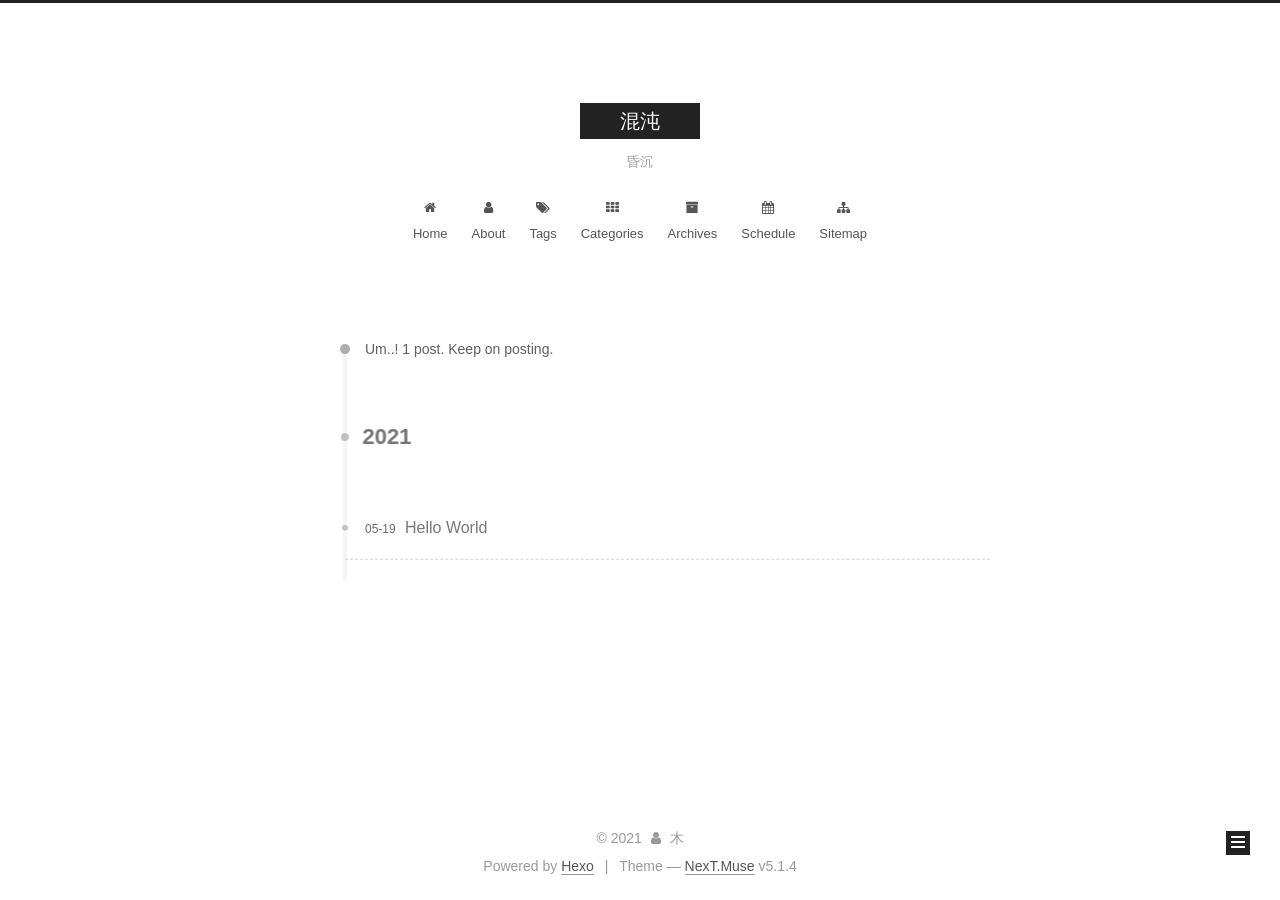
==== archives/index.html @ 1975954e "Site updated: 2021-05-19 16:29:37" ====
<!DOCTYPE html>



  


<html class="theme-next muse use-motion" lang="zh-CN">
<head>
  <meta charset="UTF-8"/>
<meta http-equiv="X-UA-Compatible" content="IE=edge" />
<meta name="viewport" content="width=device-width, initial-scale=1, maximum-scale=1"/>
<meta name="theme-color" content="#222">









<meta http-equiv="Cache-Control" content="no-transform" />
<meta http-equiv="Cache-Control" content="no-siteapp" />
















  
  
  <link href="/lib/fancybox/source/jquery.fancybox.css?v=2.1.5" rel="stylesheet" type="text/css" />







<link href="/lib/font-awesome/css/font-awesome.min.css?v=4.6.2" rel="stylesheet" type="text/css" />

<link href="/css/main.css?v=5.1.4" rel="stylesheet" type="text/css" />


  <link rel="apple-touch-icon" sizes="180x180" href="/images/apple-touch-icon-next.png?v=5.1.4">


  <link rel="icon" type="image/png" sizes="32x32" href="/images/favicon-32x32-next.png?v=5.1.4">


  <link rel="icon" type="image/png" sizes="16x16" href="/images/favicon-16x16-next.png?v=5.1.4">


  <link rel="mask-icon" href="/images/logo.svg?v=5.1.4" color="#222">





  <meta name="keywords" content="Hexo, NexT" />










<meta name="description" content="step">
<meta property="og:type" content="website">
<meta property="og:title" content="混沌">
<meta property="og:url" content="http://example.com/archives/index.html">
<meta property="og:site_name" content="混沌">
<meta property="og:description" content="step">
<meta property="og:locale" content="zh_CN">
<meta property="article:author" content="木">
<meta name="twitter:card" content="summary">



<script type="text/javascript" id="hexo.configurations">
  var NexT = window.NexT || {};
  var CONFIG = {
    root: '',
    scheme: 'Muse',
    version: '5.1.4',
    sidebar: {"position":"left","display":"post","offset":12,"b2t":false,"scrollpercent":false,"onmobile":false},
    fancybox: true,
    tabs: true,
    motion: {"enable":true,"async":false,"transition":{"post_block":"fadeIn","post_header":"slideDownIn","post_body":"slideDownIn","coll_header":"slideLeftIn","sidebar":"slideUpIn"}},
    duoshuo: {
      userId: '0',
      author: 'Author'
    },
    algolia: {
      applicationID: '',
      apiKey: '',
      indexName: '',
      hits: {"per_page":10},
      labels: {"input_placeholder":"Search for Posts","hits_empty":"We didn't find any results for the search: ${query}","hits_stats":"${hits} results found in ${time} ms"}
    }
  };
</script>



  <link rel="canonical" href="http://example.com/archives/"/>





  <title>Archive | 混沌</title>
  








<meta name="generator" content="Hexo 5.4.0"></head>

<body itemscope itemtype="http://schema.org/WebPage" lang="zh-CN">

  
  
    
  

  <div class="container sidebar-position-left page-archive">
    <div class="headband"></div>

    <header id="header" class="header" itemscope itemtype="http://schema.org/WPHeader">
      <div class="header-inner"><div class="site-brand-wrapper">
  <div class="site-meta ">
    

    <div class="custom-logo-site-title">
      <a href="/"  class="brand" rel="start">
        <span class="logo-line-before"><i></i></span>
        <span class="site-title">混沌</span>
        <span class="logo-line-after"><i></i></span>
      </a>
    </div>
      
        <p class="site-subtitle">昏沉</p>
      
  </div>

  <div class="site-nav-toggle">
    <button>
      <span class="btn-bar"></span>
      <span class="btn-bar"></span>
      <span class="btn-bar"></span>
    </button>
  </div>
</div>

<nav class="site-nav">
  

  
    <ul id="menu" class="menu">
      
        
        <li class="menu-item menu-item-home">
          <a href="/%20" rel="section">
            
              <i class="menu-item-icon fa fa-fw fa-home"></i> <br />
            
            Home
          </a>
        </li>
      
        
        <li class="menu-item menu-item-about">
          <a href="/about/%20" rel="section">
            
              <i class="menu-item-icon fa fa-fw fa-user"></i> <br />
            
            About
          </a>
        </li>
      
        
        <li class="menu-item menu-item-tags">
          <a href="/tags/%20" rel="section">
            
              <i class="menu-item-icon fa fa-fw fa-tags"></i> <br />
            
            Tags
          </a>
        </li>
      
        
        <li class="menu-item menu-item-categories">
          <a href="/categories/%20" rel="section">
            
              <i class="menu-item-icon fa fa-fw fa-th"></i> <br />
            
            Categories
          </a>
        </li>
      
        
        <li class="menu-item menu-item-archives">
          <a href="/archives/%20" rel="section">
            
              <i class="menu-item-icon fa fa-fw fa-archive"></i> <br />
            
            Archives
          </a>
        </li>
      
        
        <li class="menu-item menu-item-schedule">
          <a href="/schedule/%20" rel="section">
            
              <i class="menu-item-icon fa fa-fw fa-calendar"></i> <br />
            
            Schedule
          </a>
        </li>
      
        
        <li class="menu-item menu-item-sitemap">
          <a href="/sitemap.xml%20" rel="section">
            
              <i class="menu-item-icon fa fa-fw fa-sitemap"></i> <br />
            
            Sitemap
          </a>
        </li>
      

      
    </ul>
  

  
</nav>



 </div>
    </header>

    <main id="main" class="main">
      <div class="main-inner">
        <div class="content-wrap">
          <div id="content" class="content">
            

  
  
  
  <div class="post-block archive">
    <div id="posts" class="posts-collapse">
      <span class="archive-move-on"></span>

      <span class="archive-page-counter">
        
        
        
          
        
        Um..! 1 post. Keep on posting.
      </span>

      

        
        
        

        
          
          <div class="collection-title">
            <h1 class="archive-year" id="archive-year-2021">2021</h1>
          </div>
        
        

        

  <article class="post post-type-normal" itemscope itemtype="http://schema.org/Article">
    <header class="post-header">

      <h2 class="post-title">
        
            <a class="post-title-link" href="/2021/05/19/hello-world/" itemprop="url">
              
                <span itemprop="name">Hello World</span>
              
            </a>
        
      </h2>

      <div class="post-meta">
        <time class="post-time" itemprop="dateCreated"
              datetime="2021-05-19T15:41:50+08:00"
              content="2021-05-19" >
          05-19
        </time>
      </div>

    </header>
  </article>



      

    </div>
  </div>
  
  
  

  



          </div>
          


          

        </div>
        
          
  
  <div class="sidebar-toggle">
    <div class="sidebar-toggle-line-wrap">
      <span class="sidebar-toggle-line sidebar-toggle-line-first"></span>
      <span class="sidebar-toggle-line sidebar-toggle-line-middle"></span>
      <span class="sidebar-toggle-line sidebar-toggle-line-last"></span>
    </div>
  </div>

  <aside id="sidebar" class="sidebar">
    
    <div class="sidebar-inner">

      

      

      <section class="site-overview-wrap sidebar-panel sidebar-panel-active">
        <div class="site-overview">
          <div class="site-author motion-element" itemprop="author" itemscope itemtype="http://schema.org/Person">
            
              <p class="site-author-name" itemprop="name"></p>
              <p class="site-description motion-element" itemprop="description"></p>
          </div>

          <nav class="site-state motion-element">

            
              <div class="site-state-item site-state-posts">
              
                <a href="/archives/%20%7C%7C%20archive">
              
                  <span class="site-state-item-count">1</span>
                  <span class="site-state-item-name">posts</span>
                </a>
              </div>
            

            

            

          </nav>

          

          

          
          

          
          

          

        </div>
      </section>

      

      

    </div>
  </aside>


        
      </div>
    </main>

    <footer id="footer" class="footer">
      <div class="footer-inner">
        <div class="copyright">&copy; <span itemprop="copyrightYear">2021</span>
  <span class="with-love">
    <i class="fa fa-user"></i>
  </span>
  <span class="author" itemprop="copyrightHolder">木</span>

  
</div>


  <div class="powered-by">Powered by <a class="theme-link" target="_blank" href="https://hexo.io">Hexo</a></div>



  <span class="post-meta-divider">|</span>



  <div class="theme-info">Theme &mdash; <a class="theme-link" target="_blank" href="https://github.com/iissnan/hexo-theme-next">NexT.Muse</a> v5.1.4</div>




        







        
      </div>
    </footer>

    
      <div class="back-to-top">
        <i class="fa fa-arrow-up"></i>
        
      </div>
    

    

  </div>

  

<script type="text/javascript">
  if (Object.prototype.toString.call(window.Promise) !== '[object Function]') {
    window.Promise = null;
  }
</script>









  












  
  
    <script type="text/javascript" src="/lib/jquery/index.js?v=2.1.3"></script>
  

  
  
    <script type="text/javascript" src="/lib/fastclick/lib/fastclick.min.js?v=1.0.6"></script>
  

  
  
    <script type="text/javascript" src="/lib/jquery_lazyload/jquery.lazyload.js?v=1.9.7"></script>
  

  
  
    <script type="text/javascript" src="/lib/velocity/velocity.min.js?v=1.2.1"></script>
  

  
  
    <script type="text/javascript" src="/lib/velocity/velocity.ui.min.js?v=1.2.1"></script>
  

  
  
    <script type="text/javascript" src="/lib/fancybox/source/jquery.fancybox.pack.js?v=2.1.5"></script>
  


  


  <script type="text/javascript" src="/js/src/utils.js?v=5.1.4"></script>

  <script type="text/javascript" src="/js/src/motion.js?v=5.1.4"></script>



  
  

  

  


  <script type="text/javascript" src="/js/src/bootstrap.js?v=5.1.4"></script>



  


  




	





  





  












  





  

  

  

  
  

  

  

  

</body>
</html>
---- css/main.css ----
/* normalize.css v3.0.2 | MIT License | git.io/normalize */
html {
  font-family: sans-serif; /* 1 */
  -ms-text-size-adjust: 100%; /* 2 */
  -webkit-text-size-adjust: 100%; /* 2 */
}
body {
  margin: 0;
}
article,
aside,
details,
figcaption,
figure,
footer,
header,
hgroup,
main,
menu,
nav,
section,
summary {
  display: block;
}
audio,
canvas,
progress,
video {
  display: inline-block; /* 1 */
  vertical-align: baseline; /* 2 */
}
audio:not([controls]) {
  display: none;
  height: 0;
}
[hidden],
template {
  display: none;
}
a {
  background-color: transparent;
}
a:active,
a:hover {
  outline: 0;
}
abbr[title] {
  border-bottom: 1px dotted;
}
b,
strong {
  font-weight: bold;
}
dfn {
  font-style: italic;
}
h1 {
  font-size: 2em;
  margin: 0.67em 0;
}
mark {
  background: #ff0;
  color: #000;
}
small {
  font-size: 80%;
}
sub,
sup {
  font-size: 75%;
  line-height: 0;
  position: relative;
  vertical-align: baseline;
}
sup {
  top: -0.5em;
}
sub {
  bottom: -0.25em;
}
img {
  border: 0;
}
svg:not(:root) {
  overflow: hidden;
}
figure {
  margin: 1em 40px;
}
hr {
  -moz-box-sizing: content-box;
  box-sizing: content-box;
  height: 0;
}
pre {
  overflow: auto;
}
code,
kbd,
pre,
samp {
  font-family: monospace, monospace;
  font-size: 1em;
}
button,
input,
optgroup,
select,
textarea {
  color: inherit; /* 1 */
  font: inherit; /* 2 */
  margin: 0; /* 3 */
}
button {
  overflow: visible;
}
button,
select {
  text-transform: none;
}
button,
html input[type="button"],
input[type="reset"],
input[type="submit"] {
  -webkit-appearance: button; /* 2 */
  cursor: pointer; /* 3 */
}
button[disabled],
html input[disabled] {
  cursor: default;
}
button::-moz-focus-inner,
input::-moz-focus-inner {
  border: 0;
  padding: 0;
}
input {
  line-height: normal;
}
input[type="checkbox"],
input[type="radio"] {
  box-sizing: border-box; /* 1 */
  padding: 0; /* 2 */
}
input[type="number"]::-webkit-inner-spin-button,
input[type="number"]::-webkit-outer-spin-button {
  height: auto;
}
input[type="search"] {
  -webkit-appearance: textfield; /* 1 */
  -moz-box-sizing: content-box;
  -webkit-box-sizing: content-box; /* 2 */
  box-sizing: content-box;
}
input[type="search"]::-webkit-search-cancel-button,
input[type="search"]::-webkit-search-decoration {
  -webkit-appearance: none;
}
fieldset {
  border: 1px solid #c0c0c0;
  margin: 0 2px;
  padding: 0.35em 0.625em 0.75em;
}
legend {
  border: 0; /* 1 */
  padding: 0; /* 2 */
}
textarea {
  overflow: auto;
}
optgroup {
  font-weight: bold;
}
table {
  border-collapse: collapse;
  border-spacing: 0;
}
td,
th {
  padding: 0;
}
::selection {
  background: #262a30;
  color: #fff;
}
body {
  position: relative;
  font-family: 'Lato', "PingFang SC", "Microsoft YaHei", sans-serif;
  font-size: 14px;
  line-height: 2;
  color: #555;
  background: #fff;
}
@media (max-width: 767px) {
  body {
    padding-right: 0 !important;
  }
}
@media (min-width: 768px) and (max-width: 991px) {
  body {
    padding-right: 0 !important;
  }
}
@media (min-width: 1600px) {
  body {
    font-size: 16px;
  }
}
h1,
h2,
h3,
h4,
h5,
h6 {
  margin: 0;
  padding: 0;
  font-weight: bold;
  line-height: 1.5;
  font-family: 'Lato', "PingFang SC", "Microsoft YaHei", sans-serif;
}
h2,
h3,
h4,
h5,
h6 {
  margin: 20px 0 15px;
}
h1 {
  font-size: 22px;
}
@media (max-width: 767px) {
  h1 {
    font-size: 18px;
  }
}
h2 {
  font-size: 20px;
}
@media (max-width: 767px) {
  h2 {
    font-size: 16px;
  }
}
h3 {
  font-size: 18px;
}
@media (max-width: 767px) {
  h3 {
    font-size: 14px;
  }
}
h4 {
  font-size: 16px;
}
@media (max-width: 767px) {
  h4 {
    font-size: 12px;
  }
}
h5 {
  font-size: 14px;
}
@media (max-width: 767px) {
  h5 {
    font-size: 10px;
  }
}
h6 {
  font-size: 12px;
}
@media (max-width: 767px) {
  h6 {
    font-size: 8px;
  }
}
p {
  margin: 0 0 20px 0;
}
a {
  color: #555;
  text-decoration: none;
  outline: none;
  border-bottom: 1px solid #999;
  word-wrap: break-word;
}
a:hover {
  color: #222;
  border-bottom-color: #222;
}
blockquote {
  margin: 0;
  padding: 0;
}
img {
  display: block;
  margin: auto;
  max-width: 100%;
  height: auto;
}
hr {
  margin: 40px 0;
  height: 3px;
  border: none;
  background-color: #ddd;
  background-image: repeating-linear-gradient(-45deg, #fff, #fff 4px, transparent 4px, transparent 8px);
}
blockquote {
  padding: 0 15px;
  color: #666;
  border-left: 4px solid #ddd;
}
blockquote cite::before {
  content: "-";
  padding: 0 5px;
}
dt {
  font-weight: 700;
}
dd {
  margin: 0;
  padding: 0;
}
kbd {
  border: 1px solid #ccc;
  border-radius: 0.2em;
  box-shadow: 0.1em 0.1em 0.2em rgba(0,0,0,0.1);
  background-color: #f9f9f9;
  font-family: inherit;
  background-image: -webkit-linear-gradient(top, #eee, #fff, #eee);
  padding: 0.1em 0.3em;
  white-space: nowrap;
}
.text-left {
  text-align: left;
}
.text-center {
  text-align: center;
}
.text-right {
  text-align: right;
}
.text-justify {
  text-align: justify;
}
.text-nowrap {
  white-space: nowrap;
}
.text-lowercase {
  text-transform: lowercase;
}
.text-uppercase {
  text-transform: uppercase;
}
.text-capitalize {
  text-transform: capitalize;
}
.center-block {
  display: block;
  margin-left: auto;
  margin-right: auto;
}
.clearfix:before,
.clearfix:after {
  content: " ";
  display: table;
}
.clearfix:after {
  clear: both;
}
.pullquote {
  width: 45%;
}
.pullquote.left {
  float: left;
  margin-left: 5px;
  margin-right: 10px;
}
.pullquote.right {
  float: right;
  margin-left: 10px;
  margin-right: 5px;
}
.affix.affix.affix {
  position: fixed;
}
.translation {
  margin-top: -20px;
  font-size: 14px;
  color: #999;
}
.scrollbar-measure {
  width: 100px;
  height: 100px;
  overflow: scroll;
  position: absolute;
  top: -9999px;
}
.use-motion .motion-element {
  opacity: 0;
}
table {
  margin: 20px 0;
  width: 100%;
  border-collapse: collapse;
  border-spacing: 0;
  border: 1px solid #ddd;
  font-size: 14px;
  table-layout: fixed;
  word-wrap: break-all;
}
table>tbody>tr:nth-of-type(odd) {
  background-color: #f9f9f9;
}
table>tbody>tr:hover {
  background-color: #f5f5f5;
}
caption,
th,
td {
  padding: 8px;
  text-align: left;
  vertical-align: middle;
  font-weight: normal;
}
th,
td {
  border-bottom: 3px solid #ddd;
  border-right: 1px solid #eee;
}
th {
  padding-bottom: 10px;
  font-weight: 700;
}
td {
  border-bottom-width: 1px;
}
html,
body {
  height: 100%;
}
.container {
  position: relative;
  min-height: 100%;
}
.header-inner {
  margin: 0 auto;
  padding: 100px 0 70px;
  width: 700px;
}
@media (min-width: 1600px) {
  .container .header-inner {
    width: 900px;
  }
}
.main {
  padding-bottom: 150px;
}
.main-inner {
  margin: 0 auto;
  width: 700px;
}
@media (min-width: 1600px) {
  .container .main-inner {
    width: 900px;
  }
}
.footer {
  position: absolute;
  left: 0;
  bottom: 0;
  width: 100%;
  min-height: 50px;
}
.footer-inner {
  box-sizing: border-box;
  margin: 20px auto;
  width: 700px;
}
@media (min-width: 1600px) {
  .container .footer-inner {
    width: 900px;
  }
}
pre,
.highlight {
  overflow: auto;
  margin: 20px 0;
  padding: 0;
  font-size: 13px;
  color: #4d4d4c;
  background: #f7f7f7;
  line-height: 1.6;
}
pre,
code {
  font-family: consolas, Menlo, "PingFang SC", "Microsoft YaHei", monospace;
}
code {
  padding: 2px 4px;
  word-wrap: break-word;
  color: #555;
  background: #eee;
  border-radius: 3px;
  font-size: 13px;
}
pre {
  padding: 10px;
}
pre code {
  padding: 0;
  color: #4d4d4c;
  background: none;
  text-shadow: none;
}
.highlight {
  border-radius: 1px;
}
.highlight pre {
  border: none;
  margin: 0;
  padding: 10px 0;
}
.highlight table {
  margin: 0;
  width: auto;
  border: none;
}
.highlight td {
  border: none;
  padding: 0;
}
.highlight figcaption {
  font-size: 1em;
  color: #4d4d4c;
  line-height: 1em;
  margin-bottom: 1em;
}
.highlight figcaption:before,
.highlight figcaption:after {
  content: " ";
  display: table;
}
.highlight figcaption:after {
  clear: both;
}
.highlight figcaption a {
  float: right;
  color: #4d4d4c;
}
.highlight figcaption a:hover {
  border-bottom-color: #4d4d4c;
}
.highlight .gutter pre {
  padding-left: 10px;
  padding-right: 10px;
  color: #869194;
  text-align: right;
  background-color: #eff2f3;
}
.highlight .code pre {
  width: 100%;
  padding-left: 10px;
  padding-right: 10px;
  background-color: #f7f7f7;
}
.highlight .line {
  height: 20px;
}
.gutter {
  -webkit-user-select: none;
  -moz-user-select: none;
  -ms-user-select: none;
  user-select: none;
}
.gist table {
  width: auto;
}
.gist table td {
  border: none;
}
pre .deletion {
  background: #fdd;
}
pre .addition {
  background: #dfd;
}
pre .meta {
  color: #8959a8;
}
pre .comment {
  color: #8e908c;
}
pre .variable,
pre .attribute,
pre .tag,
pre .regexp,
pre .ruby .constant,
pre .xml .tag .title,
pre .xml .pi,
pre .xml .doctype,
pre .html .doctype,
pre .css .id,
pre .css .class,
pre .css .pseudo {
  color: #c82829;
}
pre .number,
pre .preprocessor,
pre .built_in,
pre .literal,
pre .params,
pre .constant,
pre .command {
  color: #f5871f;
}
pre .ruby .class .title,
pre .css .rules .attribute,
pre .string,
pre .value,
pre .inheritance,
pre .header,
pre .ruby .symbol,
pre .xml .cdata,
pre .special,
pre .number,
pre .formula {
  color: #718c00;
}
pre .title,
pre .css .hexcolor {
  color: #3e999f;
}
pre .function,
pre .python .decorator,
pre .python .title,
pre .ruby .function .title,
pre .ruby .title .keyword,
pre .perl .sub,
pre .javascript .title,
pre .coffeescript .title {
  color: #4271ae;
}
pre .keyword,
pre .javascript .function {
  color: #8959a8;
}
.full-image.full-image.full-image.full-image {
  border: none;
  max-width: 100%;
  width: auto;
  margin: 20px auto 25px;
}
@media (min-width: 992px) {
  .full-image.full-image.full-image.full-image {
    max-width: none;
    width: 110%;
    margin: 25px -5%;
  }
}
.blockquote-center,
.page-home .post-type-quote blockquote,
.page-post-detail .post-type-quote blockquote {
  position: relative;
  margin: 40px 0;
  padding: 0;
  border-left: none;
  text-align: center;
}
.blockquote-center::before,
.page-home .post-type-quote blockquote::before,
.page-post-detail .post-type-quote blockquote::before,
.blockquote-center::after,
.page-home .post-type-quote blockquote::after,
.page-post-detail .post-type-quote blockquote::after {
  position: absolute;
  content: ' ';
  display: block;
  width: 100%;
  height: 24px;
  opacity: 0.2;
  background-repeat: no-repeat;
  background-position: 0 -6px;
  background-size: 22px 22px;
}
.blockquote-center::before,
.page-home .post-type-quote blockquote::before,
.page-post-detail .post-type-quote blockquote::before {
  top: -20px;
  background-image: url("../images/quote-l.svg");
  border-top: 1px solid #ccc;
}
.blockquote-center::after,
.page-home .post-type-quote blockquote::after,
.page-post-detail .post-type-quote blockquote::after {
  bottom: -20px;
  background-image: url("../images/quote-r.svg");
  border-bottom: 1px solid #ccc;
  background-position: 100% 8px;
}
.blockquote-center p,
.page-home .post-type-quote blockquote p,
.page-post-detail .post-type-quote blockquote p,
.blockquote-center div,
.page-home .post-type-quote blockquote div,
.page-post-detail .post-type-quote blockquote div {
  text-align: center;
}
.post .post-body .group-picture img {
  box-sizing: border-box;
  padding: 0 3px;
  border: none;
}
.post .group-picture-row {
  overflow: hidden;
  margin-top: 6px;
}
.post .group-picture-row:first-child {
  margin-top: 0;
}
.post .group-picture-column {
  float: left;
}
.page-post-detail .post-body .group-picture-column {
  float: none;
  margin-top: 10px;
  width: auto !important;
}
.page-post-detail .post-body .group-picture-column img {
  margin: 0 auto;
}
.page-archive .group-picture-container {
  overflow: hidden;
}
.page-archive .group-picture-row {
  float: left;
}
.page-archive .group-picture-row:first-child {
  margin-top: 6px;
}
.page-archive .group-picture-column {
  max-width: 150px;
  max-height: 150px;
}
.post-body .note {
  position: relative;
  padding: 15px;
  margin-bottom: 20px;
  border: 1px solid #eee;
  border-left-width: 5px;
  border-radius: 3px;
}
.post-body .note h2,
.post-body .note h3,
.post-body .note h4,
.post-body .note h5,
.post-body .note h6 {
  margin-top: 0;
  margin-bottom: 0;
  border-bottom: initial;
  padding-top: 0 !important;
}
.post-body .note p:first-child,
.post-body .note ul:first-child,
.post-body .note ol:first-child,
.post-body .note table:first-child,
.post-body .note pre:first-child,
.post-body .note blockquote:first-child {
  margin-top: 0;
}
.post-body .note p:last-child,
.post-body .note ul:last-child,
.post-body .note ol:last-child,
.post-body .note table:last-child,
.post-body .note pre:last-child,
.post-body .note blockquote:last-child {
  margin-bottom: 0;
}
.post-body .note.default {
  border-left-color: #777;
}
.post-body .note.default h2,
.post-body .note.default h3,
.post-body .note.default h4,
.post-body .note.default h5,
.post-body .note.default h6 {
  color: #777;
}
.post-body .note.primary {
  border-left-color: #6f42c1;
}
.post-body .note.primary h2,
.post-body .note.primary h3,
.post-body .note.primary h4,
.post-body .note.primary h5,
.post-body .note.primary h6 {
  color: #6f42c1;
}
.post-body .note.info {
  border-left-color: #428bca;
}
.post-body .note.info h2,
.post-body .note.info h3,
.post-body .note.info h4,
.post-body .note.info h5,
.post-body .note.info h6 {
  color: #428bca;
}
.post-body .note.success {
  border-left-color: #5cb85c;
}
.post-body .note.success h2,
.post-body .note.success h3,
.post-body .note.success h4,
.post-body .note.success h5,
.post-body .note.success h6 {
  color: #5cb85c;
}
.post-body .note.warning {
  border-left-color: #f0ad4e;
}
.post-body .note.warning h2,
.post-body .note.warning h3,
.post-body .note.warning h4,
.post-body .note.warning h5,
.post-body .note.warning h6 {
  color: #f0ad4e;
}
.post-body .note.danger {
  border-left-color: #d9534f;
}
.post-body .note.danger h2,
.post-body .note.danger h3,
.post-body .note.danger h4,
.post-body .note.danger h5,
.post-body .note.danger h6 {
  color: #d9534f;
}
.post-body .label {
  display: inline;
  padding: 0 2px;
  white-space: nowrap;
}
.post-body .label.default {
  background-color: #f0f0f0;
}
.post-body .label.primary {
  background-color: #efe6f7;
}
.post-body .label.info {
  background-color: #e5f2f8;
}
.post-body .label.success {
  background-color: #e7f4e9;
}
.post-body .label.warning {
  background-color: #fcf6e1;
}
.post-body .label.danger {
  background-color: #fae8eb;
}
.post-body .tabs {
  position: relative;
  display: block;
  margin-bottom: 20px;
  padding-top: 10px;
}
.post-body .tabs ul.nav-tabs {
  margin: 0;
  padding: 0;
  display: flex;
  margin-bottom: -1px;
}
@media (max-width: 413px) {
  .post-body .tabs ul.nav-tabs {
    display: block;
    margin-bottom: 5px;
  }
}
.post-body .tabs ul.nav-tabs li.tab {
  list-style-type: none !important;
  margin: 0 0.25em 0 0;
  border-top: 3px solid transparent;
  border-left: 1px solid transparent;
  border-right: 1px solid transparent;
}
@media (max-width: 413px) {
  .post-body .tabs ul.nav-tabs li.tab {
    margin: initial;
    border-top: 1px solid transparent;
    border-left: 3px solid transparent;
    border-right: 1px solid transparent;
    border-bottom: 1px solid transparent;
  }
}
.post-body .tabs ul.nav-tabs li.tab a {
  outline: 0;
  border-bottom: initial;
  display: block;
  line-height: 1.8em;
  padding: 0.25em 0.75em;
  transition-duration: 0.2s;
  transition-timing-function: ease-out;
  transition-delay: 0s;
}
.post-body .tabs ul.nav-tabs li.tab a i {
  width: 1.285714285714286em;
}
.post-body .tabs ul.nav-tabs li.tab.active {
  border-top: 3px solid #fc6423;
  border-left: 1px solid #ddd;
  border-right: 1px solid #ddd;
  background-color: #fff;
}
@media (max-width: 413px) {
  .post-body .tabs ul.nav-tabs li.tab.active {
    border-top: 1px solid #ddd;
    border-left: 3px solid #fc6423;
    border-right: 1px solid #ddd;
    border-bottom: 1px solid #ddd;
  }
}
.post-body .tabs ul.nav-tabs li.tab.active a {
  cursor: default;
  color: #555;
}
.post-body .tabs .tab-content {
  background-color: #fff;
}
.post-body .tabs .tab-content .tab-pane {
  border: 1px solid #ddd;
  padding: 20px 20px 0 20px;
}
.post-body .tabs .tab-content .tab-pane:not(.active) {
  display: none !important;
}
.post-body .tabs .tab-content .tab-pane.active {
  display: block !important;
}
.btn {
  display: inline-block;
  padding: 0 20px;
  font-size: 14px;
  color: #fff;
  background: #222;
  border: 2px solid #222;
  text-decoration: none;
  border-radius: 0;
  transition-property: background-color;
  transition-duration: 0.2s;
  transition-timing-function: ease-in-out;
  transition-delay: 0s;
  line-height: 2;
}
.btn:hover {
  border-color: #222;
  color: #222;
  background: #fff;
}
.btn +.btn {
  margin: 0 0 8px 8px;
}
.btn .fa-fw {
  width: 1.285714285714286em;
  text-align: left;
}
.btn-bar {
  display: block;
  width: 22px;
  height: 2px;
  background: #555;
  border-radius: 1px;
}
.btn-bar+.btn-bar {
  margin-top: 4px;
}
.pagination {
  margin: 120px 0 40px;
  text-align: center;
  border-top: 1px solid #eee;
}
.page-number-basic,
.pagination .prev,
.pagination .next,
.pagination .page-number,
.pagination .space {
  display: inline-block;
  position: relative;
  top: -1px;
  margin: 0 10px;
  padding: 0 11px;
}
@media (max-width: 767px) {
  .page-number-basic,
  .pagination .prev,
  .pagination .next,
  .pagination .page-number,
  .pagination .space {
    margin: 0 5px;
  }
}
.pagination .prev,
.pagination .next,
.pagination .page-number {
  border-bottom: 0;
  border-top: 1px solid #eee;
  transition-property: border-color;
  transition-duration: 0.2s;
  transition-timing-function: ease-in-out;
  transition-delay: 0s;
}
.pagination .prev:hover,
.pagination .next:hover,
.pagination .page-number:hover {
  border-top-color: #222;
}
.pagination .space {
  padding: 0;
  margin: 0;
}
.pagination .prev {
  margin-left: 0;
}
.pagination .next {
  margin-right: 0;
}
.pagination .page-number.current {
  color: #fff;
  background: #ccc;
  border-top-color: #ccc;
}
@media (max-width: 767px) {
  .pagination {
    border-top: none;
  }
  .pagination .prev,
  .pagination .next,
  .pagination .page-number {
    margin-bottom: 10px;
    border-top: 0;
    border-bottom: 1px solid #eee;
    padding: 0 10px;
  }
  .pagination .prev:hover,
  .pagination .next:hover,
  .pagination .page-number:hover {
    border-bottom-color: #222;
  }
}
.comments {
  margin: 60px 20px 0;
}
.tag-cloud {
  text-align: center;
}
.tag-cloud a {
  display: inline-block;
  margin: 10px;
}
.back-to-top {
  box-sizing: border-box;
  position: fixed;
  bottom: -100px;
  right: 30px;
  z-index: 1050;
  padding: 0 6px;
  width: 24px;
  background: #222;
  font-size: 12px;
  opacity: 1;
  color: #fff;
  cursor: pointer;
  text-align: center;
  -webkit-transform: translateZ(0);
  transition-property: bottom;
  transition-duration: 0.2s;
  transition-timing-function: ease-in-out;
  transition-delay: 0s;
}
@media (min-width: 768px) and (max-width: 991px) {
  .back-to-top {
    display: none !important;
  }
}
@media (max-width: 767px) {
  .back-to-top {
    display: none !important;
  }
}
.back-to-top.back-to-top-on {
  bottom: 19px;
}
.header {
  background: transparent;
}
.header-inner {
  position: relative;
}
.headband {
  height: 3px;
  background: #222;
}
.site-meta {
  margin: 0;
  text-align: center;
}
@media (max-width: 767px) {
  .site-meta {
    text-align: center;
  }
}
.brand {
  position: relative;
  display: inline-block;
  padding: 0 40px;
  color: #fff;
  background: #222;
  border-bottom: none;
}
.brand:hover {
  color: #fff;
}
.logo {
  display: inline-block;
  margin-right: 5px;
  line-height: 36px;
  vertical-align: top;
}
.site-title {
  display: inline-block;
  vertical-align: top;
  line-height: 36px;
  font-size: 20px;
  font-weight: normal;
  font-family: 'Lato', "PingFang SC", "Microsoft YaHei", sans-serif;
}
.site-subtitle {
  margin-top: 10px;
  font-size: 13px;
  color: #999;
}
.use-motion .brand {
  opacity: 0;
}
.use-motion .logo,
.use-motion .site-title,
.use-motion .site-subtitle {
  opacity: 0;
  position: relative;
  top: -10px;
}
.site-nav-toggle {
  display: none;
  position: absolute;
  top: 10px;
  left: 10px;
}
@media (max-width: 767px) {
  .site-nav-toggle {
    display: block;
  }
}
.site-nav-toggle button {
  margin-top: 2px;
  padding: 9px 10px;
  background: transparent;
  border: none;
}
@media (max-width: 767px) {
  .site-nav {
    display: none;
    margin: 0 -10px;
    padding: 0 10px;
    clear: both;
    border-top: 1px solid #ddd;
  }
}
@media (min-width: 768px) and (max-width: 991px) {
  .site-nav {
    display: block !important;
  }
}
@media (min-width: 992px) {
  .site-nav {
    display: block !important;
  }
}
.menu {
  margin-top: 20px;
  padding-left: 0;
  text-align: center;
}
.menu .menu-item {
  display: inline-block;
  margin: 0 10px;
  list-style: none;
}
@media screen and (max-width: 767px) {
  .menu .menu-item {
    margin-top: 10px;
  }
}
.menu .menu-item a {
  display: block;
  font-size: 13px;
  line-height: inherit;
  border-bottom: 1px solid transparent;
  transition-property: border-color;
  transition-duration: 0.2s;
  transition-timing-function: ease-in-out;
  transition-delay: 0s;
}
.menu .menu-item a:hover {
  border-bottom-color: #222;
}
.menu .menu-item .fa {
  margin-right: 5px;
}
.use-motion .menu-item {
  opacity: 0;
}
.post-body {
  font-family: 'Lato', "PingFang SC", "Microsoft YaHei", sans-serif;
}
@media (max-width: 767px) {
  .post-body {
    word-break: break-word;
  }
}
.post-body .fancybox img {
  display: block !important;
  margin: 0 auto;
  cursor: pointer;
  cursor: zoom-in;
  cursor: -webkit-zoom-in;
}
.post-body .image-caption,
.post-body .figure .caption {
  margin: -20px auto 15px;
  text-align: center;
  font-size: 14px;
  color: #999;
  font-weight: bold;
  line-height: 1;
}
.post-sticky-flag {
  display: inline-block;
  font-size: 16px;
  -ms-transform: rotate(30deg);
  -webkit-transform: rotate(30deg);
  -moz-transform: rotate(30deg);
  -ms-transform: rotate(30deg);
  -o-transform: rotate(30deg);
  transform: rotate(30deg);
}
.use-motion .post-block,
.use-motion .pagination,
.use-motion .comments {
  opacity: 0;
}
.use-motion .post-header {
  opacity: 0;
}
.use-motion .post-body {
  opacity: 0;
}
.use-motion .collection-title {
  opacity: 0;
}
.posts-expand {
  padding-top: 40px;
}
@media (max-width: 767px) {
  .posts-expand {
    margin: 0 20px;
  }
  .post-body pre .gutter pre {
    padding-right: 10px;
  }
  .post-body .highlight {
    margin-left: 0px;
    margin-right: 0px;
    padding: 0;
  }
  .post-body .highlight .gutter pre {
    padding-right: 10px;
  }
}
@media (min-width: 992px) {
  .posts-expand .post-body {
    text-align: justify;
  }
}
.posts-expand .post-body h2,
.posts-expand .post-body h3,
.posts-expand .post-body h4,
.posts-expand .post-body h5,
.posts-expand .post-body h6 {
  padding-top: 10px;
}
.posts-expand .post-body h2 .header-anchor,
.posts-expand .post-body h3 .header-anchor,
.posts-expand .post-body h4 .header-anchor,
.posts-expand .post-body h5 .header-anchor,
.posts-expand .post-body h6 .header-anchor {
  float: right;
  margin-left: 10px;
  color: #ccc;
  border-bottom-style: none;
  visibility: hidden;
}
.posts-expand .post-body h2 .header-anchor:hover,
.posts-expand .post-body h3 .header-anchor:hover,
.posts-expand .post-body h4 .header-anchor:hover,
.posts-expand .post-body h5 .header-anchor:hover,
.posts-expand .post-body h6 .header-anchor:hover {
  color: inherit;
}
.posts-expand .post-body h2:hover .header-anchor,
.posts-expand .post-body h3:hover .header-anchor,
.posts-expand .post-body h4:hover .header-anchor,
.posts-expand .post-body h5:hover .header-anchor,
.posts-expand .post-body h6:hover .header-anchor {
  visibility: visible;
}
.posts-expand .post-body ul li {
  list-style: circle;
}
.posts-expand .post-body img {
  box-sizing: border-box;
  margin: auto;
  padding: 3px;
  border: 1px solid #ddd;
}
.posts-expand .post-body .fancybox img {
  margin: 0 auto 25px;
}
@media (max-width: 767px) {
  .posts-collapse {
    margin: 0 20px;
  }
  .posts-collapse .post-title,
  .posts-collapse .post-meta {
    display: block;
    width: auto;
    text-align: left;
  }
}
.posts-collapse {
  position: relative;
  z-index: 1010;
  margin-left: 55px;
}
.posts-collapse::after {
  content: " ";
  position: absolute;
  top: 20px;
  left: 0;
  margin-left: -2px;
  width: 4px;
  height: 100%;
  background: #f5f5f5;
  z-index: -1;
}
@media (max-width: 767px) {
  .posts-collapse {
    margin: 0 20px;
  }
}
.posts-collapse .collection-title {
  position: relative;
  margin: 60px 0;
}
.posts-collapse .collection-title h1,
.posts-collapse .collection-title h2 {
  margin-left: 20px;
}
.posts-collapse .collection-title small {
  color: #bbb;
  margin-left: 5px;
}
.posts-collapse .collection-title::before {
  content: " ";
  position: absolute;
  left: 0;
  top: 50%;
  margin-left: -4px;
  margin-top: -4px;
  width: 8px;
  height: 8px;
  background: #bbb;
  border-radius: 50%;
}
.posts-collapse .post {
  margin: 30px 0;
}
.posts-collapse .post-header {
  position: relative;
  transition-duration: 0.2s;
  transition-timing-function: ease-in-out;
  transition-delay: 0s;
  transition-property: border;
  border-bottom: 1px dashed #ccc;
}
.posts-collapse .post-header::before {
  content: " ";
  position: absolute;
  left: 0;
  top: 12px;
  width: 6px;
  height: 6px;
  margin-left: -4px;
  background: #bbb;
  border-radius: 50%;
  border: 1px solid #fff;
  transition-duration: 0.2s;
  transition-timing-function: ease-in-out;
  transition-delay: 0s;
  transition-property: background;
}
.posts-collapse .post-header:hover {
  border-bottom-color: #666;
}
.posts-collapse .post-header:hover::before {
  background: #222;
}
.posts-collapse .post-meta {
  position: absolute;
  font-size: 12px;
  left: 20px;
  top: 5px;
}
.posts-collapse .post-comments-count {
  display: none;
}
.posts-collapse .post-title {
  margin-left: 60px;
  font-size: 16px;
  font-weight: normal;
  line-height: inherit;
}
.posts-collapse .post-title::after {
  margin-left: 3px;
  opacity: 0.6;
}
.posts-collapse .post-title a {
  color: #666;
  border-bottom: none;
}
.page-home .post-type-quote .post-header,
.page-post-detail .post-type-quote .post-header,
.page-home .post-type-quote .post-tags,
.page-post-detail .post-type-quote .post-tags {
  display: none;
}
.posts-expand .post-title {
  text-align: center;
  word-break: break-word;
  font-weight: 400;
}
.posts-expand .post-title-link {
  display: inline-block;
  position: relative;
  color: #555;
  border-bottom: none;
  line-height: 1.2;
  vertical-align: top;
}
.posts-expand .post-title-link::before {
  content: "";
  position: absolute;
  width: 100%;
  height: 2px;
  bottom: 0;
  left: 0;
  background-color: #000;
  visibility: hidden;
  -webkit-transform: scaleX(0);
  -moz-transform: scaleX(0);
  -ms-transform: scaleX(0);
  -o-transform: scaleX(0);
  transform: scaleX(0);
  transition-duration: 0.2s;
  transition-timing-function: ease-in-out;
  transition-delay: 0s;
}
.posts-expand .post-title-link:hover::before {
  visibility: visible;
  -webkit-transform: scaleX(1);
  -moz-transform: scaleX(1);
  -ms-transform: scaleX(1);
  -o-transform: scaleX(1);
  transform: scaleX(1);
}
.posts-expand .post-title-link .fa {
  font-size: 16px;
}
.posts-expand .post-meta {
  margin: 3px 0 60px 0;
  color: #999;
  font-family: 'Lato', "PingFang SC", "Microsoft YaHei", sans-serif;
  font-size: 12px;
  text-align: center;
}
.posts-expand .post-meta .post-category-list {
  display: inline-block;
  margin: 0;
  padding: 3px;
}
.posts-expand .post-meta .post-category-list-link {
  color: #999;
}
.posts-expand .post-meta .post-description {
  font-size: 14px;
  margin-top: 2px;
}
.post-meta-divider {
  margin: 0 0.5em;
}
.post-meta-item-icon {
  margin-right: 3px;
}
@media (min-width: 768px) and (max-width: 991px) {
  .post-meta-item-icon {
    display: inline-block;
  }
}
@media (max-width: 767px) {
  .post-meta-item-icon {
    display: inline-block;
  }
}
@media (min-width: 768px) and (max-width: 991px) {
  .post-meta-item-text {
    display: none;
  }
}
@media (max-width: 767px) {
  .post-meta-item-text {
    display: none;
  }
}
@media (max-width: 767px) {
  .posts-expand .post-comments-count {
    display: none;
  }
}
.post-button {
  margin-top: 40px;
}
.posts-expand .post-tags {
  margin-top: 40px;
  text-align: center;
}
.posts-expand .post-tags a {
  display: inline-block;
  margin-right: 10px;
  font-size: 13px;
}
.post-nav {
  display: table;
  margin-top: 15px;
  width: 100%;
  border-top: 1px solid #eee;
}
.post-nav-divider {
  display: table-cell;
  width: 10%;
}
.post-nav-item {
  display: table-cell;
  padding: 10px 0 0 0;
  width: 45%;
  vertical-align: top;
}
.post-nav-item a {
  position: relative;
  display: block;
  line-height: 25px;
  font-size: 14px;
  color: #555;
  border-bottom: none;
}
.post-nav-item a:hover {
  color: #222;
  border-bottom: none;
}
.post-nav-item a:active {
  top: 2px;
}
.post-nav-item .fa {
  position: absolute;
  top: 8px;
  left: 0;
  font-size: 12px;
}
.post-nav-next a {
  padding-left: 15px;
}
.post-nav-prev {
  text-align: right;
}
.post-nav-prev a {
  padding-right: 15px;
}
.post-nav-prev .fa {
  right: 0;
  left: auto;
}
.posts-expand .post-eof {
  display: block;
  margin: 80px auto 60px;
  width: 8%;
  height: 1px;
  background: #ccc;
  text-align: center;
}
.post:last-child .post-eof.post-eof.post-eof {
  display: none;
}
.post-gallery {
  display: table;
  table-layout: fixed;
  width: 100%;
  border-collapse: separate;
}
.post-gallery-row {
  display: table-row;
}
.post-gallery .post-gallery-img {
  display: table-cell;
  text-align: center;
  vertical-align: middle;
  border: none;
}
.post-gallery .post-gallery-img img {
  max-width: 100%;
  max-height: 100%;
  border: none;
}
.fancybox-close,
.fancybox-close:hover {
  border: none;
}
.rtl.post-body p,
.rtl.post-body a,
.rtl.post-body h1,
.rtl.post-body h2,
.rtl.post-body h3,
.rtl.post-body h4,
.rtl.post-body h5,
.rtl.post-body h6,
.rtl.post-body li,
.rtl.post-body ul,
.rtl.post-body ol {
  direction: rtl;
  font-family: UKIJ Ekran;
}
.rtl.post-title {
  font-family: UKIJ Ekran;
}
.sidebar {
  position: fixed;
  right: 0;
  top: 0;
  bottom: 0;
  width: 0;
  z-index: 1040;
  box-shadow: inset 0 2px 6px #000;
  background: #222;
  -webkit-transform: translateZ(0);
}
.sidebar a {
  color: #999;
  border-bottom-color: #555;
}
.sidebar a:hover {
  color: #eee;
}
@media (min-width: 768px) and (max-width: 991px) {
  .sidebar {
    display: none !important;
  }
}
@media (max-width: 767px) {
  .sidebar {
    display: none !important;
  }
}
.sidebar-inner {
  position: relative;
  padding: 20px 10px;
  color: #999;
  text-align: center;
}
.site-overview-wrap {
  overflow: hidden;
}
.site-overview {
  overflow-y: auto;
  overflow-x: hidden;
}
.sidebar-toggle {
  position: fixed;
  right: 30px;
  bottom: 45px;
  width: 14px;
  height: 14px;
  padding: 5px;
  background: #222;
  line-height: 0;
  z-index: 1050;
  cursor: pointer;
  -webkit-transform: translateZ(0);
}
@media (min-width: 768px) and (max-width: 991px) {
  .sidebar-toggle {
    display: none !important;
  }
}
@media (max-width: 767px) {
  .sidebar-toggle {
    display: none !important;
  }
}
.sidebar-toggle-line {
  position: relative;
  display: inline-block;
  vertical-align: top;
  height: 2px;
  width: 100%;
  background: #fff;
  margin-top: 3px;
}
.sidebar-toggle-line:first-child {
  margin-top: 0;
}
.site-author-image {
  display: block;
  margin: 0 auto;
  padding: 2px;
  max-width: 96px;
  height: auto;
  border: 2px solid #333;
}
.site-author-name {
  margin: 5px 0 0;
  text-align: center;
  color: #f5f5f5;
  font-weight: normal;
}
.site-description {
  margin-top: 5px;
  text-align: center;
  font-size: 14px;
  color: #999;
}
.site-state {
  overflow: hidden;
  line-height: 1.4;
  white-space: nowrap;
  text-align: center;
}
.site-state-item {
  display: inline-block;
  padding: 0 15px;
  border-left: 1px solid #333;
}
.site-state-item:first-child {
  border-left: none;
}
.site-state-item a {
  border-bottom: none;
}
.site-state-item-count {
  display: block;
  text-align: center;
  color: inherit;
  font-weight: 600;
  font-size: 18px;
}
.site-state-item-name {
  font-size: 13px;
  color: inherit;
}
.feed-link {
  margin-top: 20px;
}
.feed-link a {
  display: inline-block;
  padding: 0 15px;
  color: #fc6423;
  border: 1px solid #fc6423;
  border-radius: 4px;
}
.feed-link a i {
  color: #fc6423;
  font-size: 14px;
}
.feed-link a:hover {
  color: #fff;
  background: #fc6423;
}
.feed-link a:hover i {
  color: #fff;
}
.links-of-author {
  margin-top: 20px;
}
.links-of-author a {
  display: inline-block;
  vertical-align: middle;
  margin-right: 10px;
  margin-bottom: 10px;
  border-bottom-color: #555;
  font-size: 13px;
}
.links-of-author a:before {
  display: inline-block;
  vertical-align: middle;
  margin-right: 3px;
  content: " ";
  width: 4px;
  height: 4px;
  border-radius: 50%;
  background: #329c4a;
}
.links-of-blogroll {
  font-size: 13px;
}
.links-of-blogroll-title {
  margin-top: 20px;
  font-size: 14px;
  font-weight: 600;
}
.links-of-blogroll-list {
  margin: 0;
  padding: 0;
  list-style: none;
}
.links-of-blogroll-item {
  padding: 2px 10px;
}
.links-of-blogroll-item a {
  max-width: 280px;
  box-sizing: border-box;
  display: inline-block;
  overflow: hidden;
  white-space: nowrap;
  text-overflow: ellipsis;
}
.sidebar-nav {
  margin: 0 0 20px;
  padding-left: 0;
}
.sidebar-nav li {
  display: inline-block;
  cursor: pointer;
  border-bottom: 1px solid transparent;
  font-size: 14px;
  color: #555;
}
.sidebar-nav li:hover {
  color: #f5f5f5;
}
.page-post-detail .sidebar-nav-toc {
  padding: 0 5px;
}
.page-post-detail .sidebar-nav-overview {
  margin-left: 10px;
}
.sidebar-nav .sidebar-nav-active {
  color: #87daff;
  border-bottom-color: #87daff;
}
.sidebar-nav .sidebar-nav-active:hover {
  color: #87daff;
}
.sidebar-panel {
  display: none;
}
.sidebar-panel-active {
  display: block;
}
.post-toc-empty {
  font-size: 14px;
  color: #666;
}
.post-toc-wrap {
  overflow: hidden;
}
.post-toc {
  overflow: auto;
}
.post-toc ol {
  margin: 0;
  padding: 0 2px 5px 10px;
  text-align: left;
  list-style: none;
  font-size: 14px;
}
.post-toc ol > ol {
  padding-left: 0;
}
.post-toc ol a {
  transition-duration: 0.2s;
  transition-timing-function: ease-in-out;
  transition-delay: 0s;
  transition-property: all;
  color: #999;
  border-bottom-color: #555;
}
.post-toc ol a:hover {
  color: #ccc;
  border-bottom-color: #ccc;
}
.post-toc .nav-item {
  overflow: hidden;
  text-overflow: ellipsis;
  text-align: justify;
  white-space: nowrap;
  line-height: 1.8;
}
.post-toc .nav .nav-child {
  display: none;
}
.post-toc .nav .active > .nav-child {
  display: block;
}
.post-toc .nav .active-current > .nav-child {
  display: block;
}
.post-toc .nav .active-current > .nav-child > .nav-item {
  display: block;
}
.post-toc .nav .active > a {
  color: #87daff;
  border-bottom-color: #87daff;
}
.post-toc .nav .active-current > a {
  color: #87daff;
}
.post-toc .nav .active-current > a:hover {
  color: #87daff;
}
.footer {
  font-size: 14px;
  color: #999;
}
.footer img {
  border: none;
}
.footer-inner {
  text-align: center;
}
.with-love {
  display: inline-block;
  margin: 0 5px;
}
.powered-by,
.theme-info {
  display: inline-block;
}
.cc-license {
  margin-top: 10px;
  text-align: center;
}
.cc-license .cc-opacity {
  opacity: 0.7;
  border-bottom: none;
}
.cc-license .cc-opacity:hover {
  opacity: 0.9;
}
.cc-license img {
  display: inline-block;
}
.theme-next #ds-thread #ds-reset {
  color: #555;
}
.theme-next #ds-thread #ds-reset .ds-replybox {
  margin-bottom: 30px;
}
.theme-next #ds-thread #ds-reset .ds-replybox .ds-avatar,
.theme-next #ds-reset .ds-avatar img {
  box-shadow: none;
}
.theme-next #ds-thread #ds-reset .ds-textarea-wrapper {
  border-color: #c7d4e1;
  background: none;
  border-top-right-radius: 3px;
  border-top-left-radius: 3px;
}
.theme-next #ds-thread #ds-reset .ds-textarea-wrapper textarea {
  height: 60px;
}
.theme-next #ds-reset .ds-rounded-top {
  border-radius: 0;
}
.theme-next #ds-thread #ds-reset .ds-post-toolbar {
  box-sizing: border-box;
  border: 1px solid #c7d4e1;
  background: #f6f8fa;
}
.theme-next #ds-thread #ds-reset .ds-post-options {
  height: 40px;
  border: none;
  background: none;
}
.theme-next #ds-thread #ds-reset .ds-toolbar-buttons {
  top: 11px;
}
.theme-next #ds-thread #ds-reset .ds-sync {
  top: 5px;
}
.theme-next #ds-thread #ds-reset .ds-post-button {
  top: 4px;
  right: 5px;
  width: 90px;
  height: 30px;
  border: 1px solid #c5ced7;
  border-radius: 3px;
  background-image: linear-gradient(#fbfbfc, #f5f7f9);
  color: #60676d;
}
.theme-next #ds-thread #ds-reset .ds-post-button:hover {
  background-position: 0 -30px;
  color: #60676d;
}
.theme-next #ds-thread #ds-reset .ds-comments-info {
  padding: 10px 0;
}
.theme-next #ds-thread #ds-reset .ds-sort {
  display: none;
}
.theme-next #ds-thread #ds-reset li.ds-tab a.ds-current {
  border: none;
  background: #f6f8fa;
  color: #60676d;
}
.theme-next #ds-thread #ds-reset li.ds-tab a.ds-current:hover {
  background-color: #e9f0f7;
  color: #60676d;
}
.theme-next #ds-thread #ds-reset li.ds-tab a {
  border-radius: 2px;
  padding: 5px;
}
.theme-next #ds-thread #ds-reset .ds-login-buttons p {
  color: #999;
  line-height: 36px;
}
.theme-next #ds-thread #ds-reset .ds-login-buttons .ds-service-list li {
  height: 28px;
}
.theme-next #ds-thread #ds-reset .ds-service-list a {
  background: none;
  padding: 5px;
  border: 1px solid;
  border-radius: 3px;
  text-align: center;
}
.theme-next #ds-thread #ds-reset .ds-service-list a:hover {
  color: #fff;
  background: #666;
}
.theme-next #ds-thread #ds-reset .ds-service-list .ds-weibo {
  color: #fc9b00;
  border-color: #fc9b00;
}
.theme-next #ds-thread #ds-reset .ds-service-list .ds-weibo:hover {
  background: #fc9b00;
}
.theme-next #ds-thread #ds-reset .ds-service-list .ds-qq {
  color: #60a3ec;
  border-color: #60a3ec;
}
.theme-next #ds-thread #ds-reset .ds-service-list .ds-qq:hover {
  background: #60a3ec;
}
.theme-next #ds-thread #ds-reset .ds-service-list .ds-renren {
  color: #2e7ac4;
  border-color: #2e7ac4;
}
.theme-next #ds-thread #ds-reset .ds-service-list .ds-renren:hover {
  background: #2e7ac4;
}
.theme-next #ds-thread #ds-reset .ds-service-list .ds-douban {
  color: #37994c;
  border-color: #37994c;
}
.theme-next #ds-thread #ds-reset .ds-service-list .ds-douban:hover {
  background: #37994c;
}
.theme-next #ds-thread #ds-reset .ds-service-list .ds-kaixin {
  color: #fef20d;
  border-color: #fef20d;
}
.theme-next #ds-thread #ds-reset .ds-service-list .ds-kaixin:hover {
  background: #fef20d;
}
.theme-next #ds-thread #ds-reset .ds-service-list .ds-netease {
  color: #f00;
  border-color: #f00;
}
.theme-next #ds-thread #ds-reset .ds-service-list .ds-netease:hover {
  background: #f00;
}
.theme-next #ds-thread #ds-reset .ds-service-list .ds-sohu {
  color: #ffcb05;
  border-color: #ffcb05;
}
.theme-next #ds-thread #ds-reset .ds-service-list .ds-sohu:hover {
  background: #ffcb05;
}
.theme-next #ds-thread #ds-reset .ds-service-list .ds-baidu {
  color: #2831e0;
  border-color: #2831e0;
}
.theme-next #ds-thread #ds-reset .ds-service-list .ds-baidu:hover {
  background: #2831e0;
}
.theme-next #ds-thread #ds-reset .ds-service-list .ds-google {
  color: #166bec;
  border-color: #166bec;
}
.theme-next #ds-thread #ds-reset .ds-service-list .ds-google:hover {
  background: #166bec;
}
.theme-next #ds-thread #ds-reset .ds-service-list .ds-weixin {
  color: #00ce0d;
  border-color: #00ce0d;
}
.theme-next #ds-thread #ds-reset .ds-service-list .ds-weixin:hover {
  background: #00ce0d;
}
.theme-next #ds-thread #ds-reset .ds-service-list .ds-more-services {
  border: none;
}
.theme-next #ds-thread #ds-reset .ds-service-list .ds-more-services:hover {
  background: none;
}
.theme-next #ds-reset .duoshuo-ua-admin {
  display: inline-block;
  color: #f00;
}
.theme-next #ds-reset .duoshuo-ua-platform,
.theme-next #ds-reset .duoshuo-ua-browser {
  color: #ccc;
}
.theme-next #ds-reset .duoshuo-ua-platform .fa,
.theme-next #ds-reset .duoshuo-ua-browser .fa {
  display: inline-block;
  margin-right: 3px;
}
.theme-next #ds-reset .duoshuo-ua-separator {
  display: inline-block;
  margin-left: 5px;
}
.theme-next .this_ua {
  background-color: #ccc !important;
  border-radius: 4px;
  padding: 0 5px !important;
  margin: 1px 1px !important;
  border: 1px solid #bbb !important;
  color: #fff;
  display: inline-block !important;
}
.theme-next .this_ua.admin {
  background-color: #d9534f !important;
  border-color: #d9534f !important;
}
.theme-next .this_ua.platform.iOS,
.theme-next .this_ua.platform.Mac,
.theme-next .this_ua.platform.Windows {
  background-color: #39b3d7 !important;
  border-color: #46b8da !important;
}
.theme-next .this_ua.platform.Linux {
  background-color: #3a3a3a !important;
  border-color: #1f1f1f !important;
}
.theme-next .this_ua.platform.Android {
  background-color: #00c47d !important;
  border-color: #01b171 !important;
}
.theme-next .this_ua.browser.Mobile,
.theme-next .this_ua.browser.Chrome {
  background-color: #5cb85c !important;
  border-color: #4cae4c !important;
}
.theme-next .this_ua.browser.Firefox {
  background-color: #f0ad4e !important;
  border-color: #eea236 !important;
}
.theme-next .this_ua.browser.Maxthon,
.theme-next .this_ua.browser.IE {
  background-color: #428bca !important;
  border-color: #357ebd !important;
}
.theme-next .this_ua.browser.baidu,
.theme-next .this_ua.browser.UCBrowser,
.theme-next .this_ua.browser.Opera {
  background-color: #d9534f !important;
  border-color: #d43f3a !important;
}
.theme-next .this_ua.browser.Android,
.theme-next .this_ua.browser.QQBrowser {
  background-color: #78ace9 !important;
  border-color: #4cae4c !important;
}
.post-spread {
  margin-top: 20px;
  text-align: center;
}
.jiathis_style {
  display: inline-block;
}
.jiathis_style a {
  border: none;
}
.fa {
  font-family: FontAwesome !important;
}
.post-spread {
  margin-top: 20px;
  text-align: center;
}
.bdshare-slide-button-box a {
  border: none;
}
.bdsharebuttonbox {
  display: inline-block;
}
.bdsharebuttonbox a {
  border: none;
}
.local-search-pop-overlay {
  position: fixed;
  width: 100%;
  height: 100%;
  top: 0;
  left: 0;
  z-index: 2080;
  background-color: rgba(0,0,0,0.3);
}
.local-search-popup {
  display: none;
  position: fixed;
  top: 10%;
  left: 50%;
  margin-left: -350px;
  width: 700px;
  height: 80%;
  padding: 0;
  background: #fff;
  color: #333;
  z-index: 9999;
  border-radius: 5px;
}
@media (max-width: 767px) {
  .local-search-popup {
    padding: 0;
    top: 0;
    left: 0;
    margin: 0;
    width: 100%;
    height: 100%;
    border-radius: 0;
  }
}
.local-search-popup ul.search-result-list {
  padding: 0;
  margin: 0 5px;
}
.local-search-popup p.search-result {
  border-bottom: 1px dashed #ccc;
  padding: 5px 0;
}
.local-search-popup a.search-result-title {
  font-weight: bold;
  font-size: 16px;
}
.local-search-popup .search-keyword {
  border-bottom: 1px dashed #f00;
  font-weight: bold;
  color: #f00;
}
.local-search-popup .local-search-header {
  padding: 5px;
  height: 36px;
  background: #f5f5f5;
  border-top-left-radius: 5px;
  border-top-right-radius: 5px;
}
.local-search-popup #local-search-result {
  overflow: auto;
  position: relative;
  padding: 5px 25px;
  height: calc(100% - 55px);
}
.local-search-popup .local-search-input-wrapper {
  display: inline-block;
  width: calc(100% - 90px);
  height: 36px;
  line-height: 36px;
  padding: 0 5px;
}
.local-search-popup .local-search-input-wrapper input {
  padding: 8px 0;
  height: 20px;
  display: block;
  width: 100%;
  outline: none;
  border: none;
  background: transparent;
  vertical-align: middle;
}
.local-search-popup .search-icon,
.local-search-popup .popup-btn-close {
  display: inline-block;
  font-size: 18px;
  color: #999;
  height: 36px;
  width: 18px;
  padding-left: 10px;
  padding-right: 10px;
}
.local-search-popup .search-icon {
  float: left;
}
.local-search-popup .popup-btn-close {
  border-left: 1px solid #eee;
  float: right;
  cursor: pointer;
}
.local-search-popup #no-result {
  position: absolute;
  left: 50%;
  top: 50%;
  -webkit-transform: translate(-50%, -50%);
  -webkit-transform: translate(-50%, -50%);
  -moz-transform: translate(-50%, -50%);
  -ms-transform: translate(-50%, -50%);
  -o-transform: translate(-50%, -50%);
  transform: translate(-50%, -50%);
  color: #ccc;
}
.site-uv,
.site-pv,
.page-pv {
  display: inline-block;
}
.site-uv .busuanzi-value,
.site-pv .busuanzi-value,
.page-pv .busuanzi-value {
  margin: 0 5px;
}
.site-uv {
  margin-right: 10px;
}
.site-uv::after {
  content: "|";
  padding-left: 10px;
}
.page-archive .archive-page-counter {
  position: relative;
  top: 3px;
  left: 20px;
}
@media (max-width: 767px) {
  .page-archive .archive-page-counter {
    top: 5px;
  }
}
.page-archive .posts-collapse .archive-move-on {
  position: absolute;
  top: 11px;
  left: 0;
  margin-left: -6px;
  width: 10px;
  height: 10px;
  opacity: 0.5;
  background: #555;
  border: 1px solid #fff;
  border-radius: 50%;
}
.category-all-page .category-all-title {
  text-align: center;
}
.category-all-page .category-all {
  margin-top: 20px;
}
.category-all-page .category-list {
  margin: 0;
  padding: 0;
  list-style: none;
}
.category-all-page .category-list-item {
  margin: 5px 10px;
}
.category-all-page .category-list-count {
  color: #bbb;
}
.category-all-page .category-list-count:before {
  display: inline;
  content: " (";
}
.category-all-page .category-list-count:after {
  display: inline;
  content: ") ";
}
.category-all-page .category-list-child {
  padding-left: 10px;
}
#schedule ul#event-list {
  padding-left: 30px;
}
#schedule ul#event-list hr {
  margin: 20px 0 45px 0 !important;
  background: #222;
}
#schedule ul#event-list hr:after {
  display: inline-block;
  content: 'NOW';
  background: #222;
  color: #fff;
  font-weight: bold;
  text-align: right;
  padding: 0 5px;
}
#schedule ul#event-list li.event {
  margin: 20px 0px;
  background: #f9f9f9;
  padding-left: 10px;
  min-height: 40px;
}
#schedule ul#event-list li.event h2.event-summary {
  margin: 0;
  padding-bottom: 3px;
}
#schedule ul#event-list li.event h2.event-summary:before {
  display: inline-block;
  font-family: FontAwesome;
  font-size: 8px;
  content: '\f111';
  vertical-align: middle;
  margin-right: 25px;
  color: #bbb;
}
#schedule ul#event-list li.event span.event-relative-time {
  display: inline-block;
  font-size: 12px;
  font-weight: 400;
  padding-left: 12px;
  color: #bbb;
}
#schedule ul#event-list li.event span.event-details {
  display: block;
  color: #bbb;
  margin-left: 56px;
  padding-top: 3px;
  padding-bottom: 6px;
  text-indent: -24px;
  line-height: 18px;
}
#schedule ul#event-list li.event span.event-details:before {
  text-indent: 0;
  display: inline-block;
  width: 14px;
  font-family: FontAwesome;
  text-align: center;
  margin-right: 9px;
  color: #bbb;
}
#schedule ul#event-list li.event span.event-details.event-location:before {
  content: '\f041';
}
#schedule ul#event-list li.event span.event-details.event-duration:before {
  content: '\f017';
}
#schedule ul#event-list li.event-past {
  background: #fcfcfc;
}
#schedule ul#event-list li.event-past > * {
  opacity: 0.6;
}
#schedule ul#event-list li.event-past h2.event-summary {
  color: #bbb;
}
#schedule ul#event-list li.event-past h2.event-summary:before {
  color: #dfdfdf;
}
#schedule ul#event-list li.event-now {
  background: #222;
  color: #fff;
  padding: 15px 0 15px 10px;
}
#schedule ul#event-list li.event-now h2.event-summary:before {
  -webkit-transform: scale(1.2);
  -moz-transform: scale(1.2);
  -ms-transform: scale(1.2);
  -o-transform: scale(1.2);
  transform: scale(1.2);
  color: #fff;
  animation: dot-flash 1s alternate infinite ease-in-out;
}
#schedule ul#event-list li.event-now * {
  color: #fff !important;
}
@-moz-keyframes dot-flash {
  from {
    opacity: 1;
    -webkit-transform: scale(1.1);
    -moz-transform: scale(1.1);
    -ms-transform: scale(1.1);
    -o-transform: scale(1.1);
    transform: scale(1.1);
  }
  to {
    opacity: 0;
    -webkit-transform: scale(1);
    -moz-transform: scale(1);
    -ms-transform: scale(1);
    -o-transform: scale(1);
    transform: scale(1);
  }
}
@-webkit-keyframes dot-flash {
  from {
    opacity: 1;
    -webkit-transform: scale(1.1);
    -moz-transform: scale(1.1);
    -ms-transform: scale(1.1);
    -o-transform: scale(1.1);
    transform: scale(1.1);
  }
  to {
    opacity: 0;
    -webkit-transform: scale(1);
    -moz-transform: scale(1);
    -ms-transform: scale(1);
    -o-transform: scale(1);
    transform: scale(1);
  }
}
@-o-keyframes dot-flash {
  from {
    opacity: 1;
    -webkit-transform: scale(1.1);
    -moz-transform: scale(1.1);
    -ms-transform: scale(1.1);
    -o-transform: scale(1.1);
    transform: scale(1.1);
  }
  to {
    opacity: 0;
    -webkit-transform: scale(1);
    -moz-transform: scale(1);
    -ms-transform: scale(1);
    -o-transform: scale(1);
    transform: scale(1);
  }
}
@keyframes dot-flash {
  from {
    opacity: 1;
    -webkit-transform: scale(1.1);
    -moz-transform: scale(1.1);
    -ms-transform: scale(1.1);
    -o-transform: scale(1.1);
    transform: scale(1.1);
  }
  to {
    opacity: 0;
    -webkit-transform: scale(1);
    -moz-transform: scale(1);
    -ms-transform: scale(1);
    -o-transform: scale(1);
    transform: scale(1);
  }
}
.page-post-detail .sidebar-toggle-line {
  background: #87daff;
}
.page-post-detail .comments {
  overflow: hidden;
}
@media (max-width: 767px) {
  .header-inner,
  .container .main-inner,
  .footer-inner {
    width: auto;
  }
}
embed {
  display: block;
  margin: 0px auto 25px auto;
}
.custom-logo .site-meta-headline {
  text-align: center;
}
.custom-logo .brand {
  background: none;
}
.custom-logo .site-title {
  margin: 10px auto 0;
  font-size: 24px;
  color: #222;
}
.custom-logo .site-title a {
  border: none;
}
.custom-logo-image {
  margin: 0 auto;
  padding: 5px;
  max-width: 150px;
  background: #fff;
}
@media (max-width: 767px) {
  .site-nav {
    position: absolute;
    left: 0;
    top: 52px;
    margin: 0;
    width: 100%;
    padding: 0;
    background: #fff;
    border-bottom: 1px solid #ddd;
    z-index: 1030;
  }
}
@media (max-width: 767px) {
  .menu {
    text-align: left;
  }
}
@media (max-width: 767px) {
  .menu .menu-item {
    display: block;
    margin: 0 10px;
    vertical-align: top;
  }
}
@media (max-width: 767px) {
  .menu .menu-item br {
    display: none;
  }
}
@media (max-width: 767px) {
  .menu .menu-item a {
    padding: 5px 10px;
  }
}
.menu .menu-item .fa {
  margin-right: 0;
}
.site-search form {
  display: none;
}
.links-of-blogroll-inline .links-of-blogroll-item {
  display: inline-block;
}
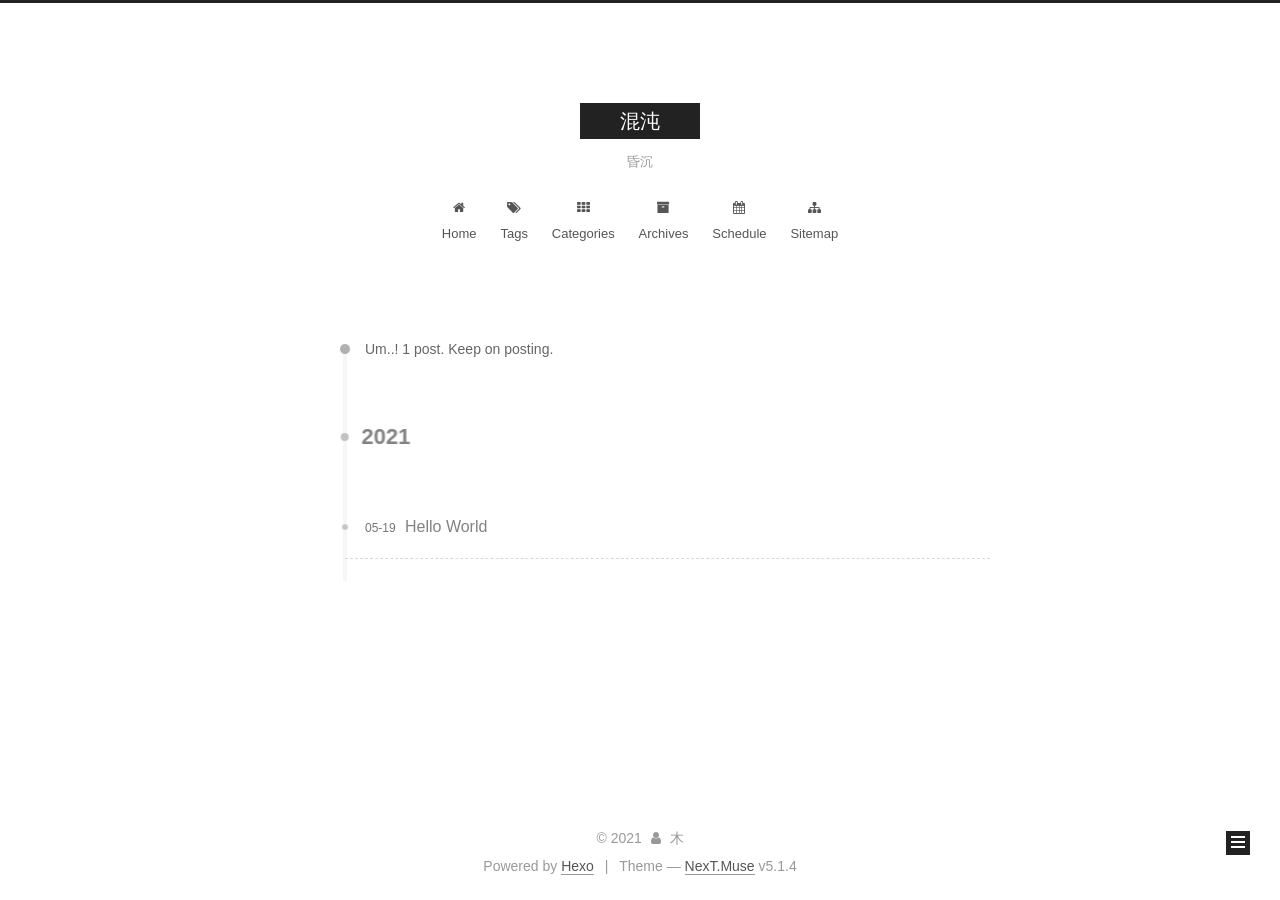
==== commit aaf36b87: "Site updated: 2021-05-19 17:21:29" ====
--- a/archives/index.html
+++ b/archives/index.html
@@ -188,16 +188,6 @@
         </li>
       
         
-        <li class="menu-item menu-item-about">
-          <a href="/about/%20" rel="section">
-            
-              <i class="menu-item-icon fa fa-fw fa-user"></i> <br />
-            
-            About
-          </a>
-        </li>
-      
-        
         <li class="menu-item menu-item-tags">
           <a href="/tags/%20" rel="section">
             
--- a/css/main.css
+++ b/css/main.css
@@ -1822,7 +1822,7 @@
   width: 4px;
   height: 4px;
   border-radius: 50%;
-  background: #329c4a;
+  background: #baff37;
 }
 .links-of-blogroll {
   font-size: 13px;
